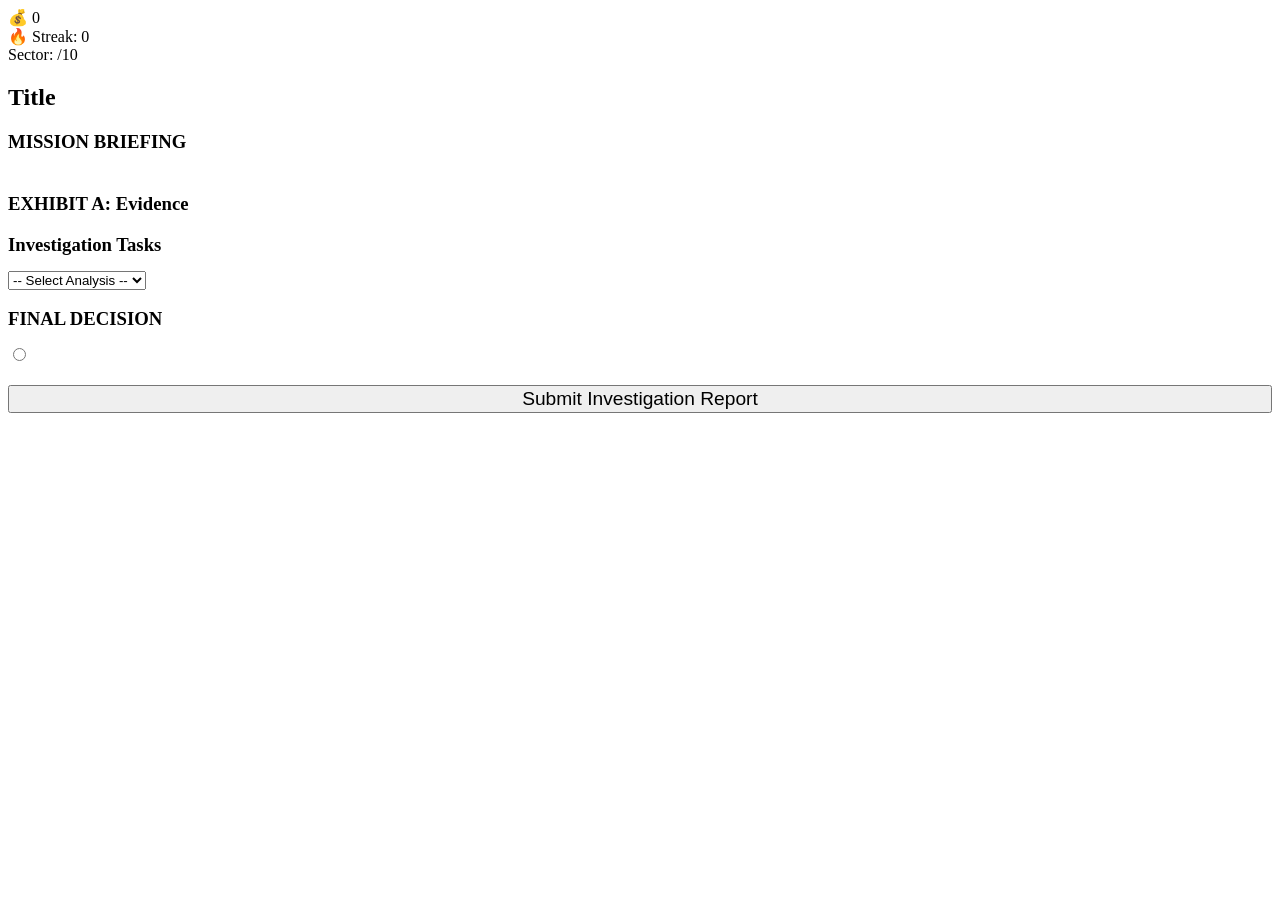
==== src/main/resources/templates/challenge.html @ 50f9b8e0 "Intial Commit" ====
<!DOCTYPE html>
<html xmlns:th="http://www.thymeleaf.org" lang="">
<head>
    <title th:text="${challenge.title}">Investigation</title>
    <link rel="stylesheet" th:href="@{/style.css}">
</head>
<body>
<div class="app-container">
    <div class="main-content">
        <div class="hud-bar">
            <div class="hud-item"><span class="coin-icon">💰</span> <span th:text="${state.coins}">0</span></div>
            <div class="hud-item"><span class="streak-icon">🔥</span> Streak: <span th:text="${state.streak}">0</span></div>
            <div class="hud-item">Sector: <span th:text="${challenge.id}"></span>/10</div>
        </div>

        <div class="content-area">
            <h2 style="color: var(--primary); margin-bottom: 20px;" th:text="${challenge.title}">Title</h2>

            <div class="investigation-grid">
                <div class="evidence-panel">
                    <h3 style="color: var(--warning); border-bottom: 1px solid var(--border); padding-bottom: 10px;">MISSION BRIEFING</h3>
                    <p style="margin: 15px 0;" th:text="${challenge.missionBriefing}"></p>

                    <h3 style="color: var(--primary); margin-top: 30px;">EXHIBIT A: Evidence</h3>
                    <div th:utext="${challenge.evidenceHtml}"></div>
                </div>

                <div>
                    <form th:action="@{/submit/{id}(id=${challenge.id})}" method="post">

                        <h3 style="margin-bottom: 15px;">Investigation Tasks</h3>

                        <div class="task-card" th:each="task : ${challenge.tasks}">
                            <strong th:text="${task.question}"></strong>
                            <select class="cyber-select" th:name="${task.id}" required>
                                <option value="" disabled selected>-- Select Analysis --</option>
                                <option th:each="opt : ${task.options}" th:value="${opt.key}" th:text="${opt.value}"></option>
                            </select>
                        </div>

                        <div class="final-decision-card">
                            <h3 style="color: var(--danger); margin-bottom: 10px;">FINAL DECISION</h3>
                            <strong th:text="${challenge.finalDecision.question}"></strong>

                            <div style="display: flex; gap: 10px; justify-content: center; margin-top: 15px;">
                                <label class="selectable-card" th:each="opt : ${challenge.finalDecision.options}" style="flex: 1;">
                                    <input type="radio" name="final" th:value="${opt.key}" required>
                                    <span th:text="${opt.value}"></span>
                                </label>
                            </div>
                        </div>

                        <button type="submit" class="btn" style="width: 100%; margin-top: 20px; font-size: 1.2rem;">Submit Investigation Report</button>
                    </form>
                </div>
            </div>
        </div>
    </div>
</div>
</body>
</html>
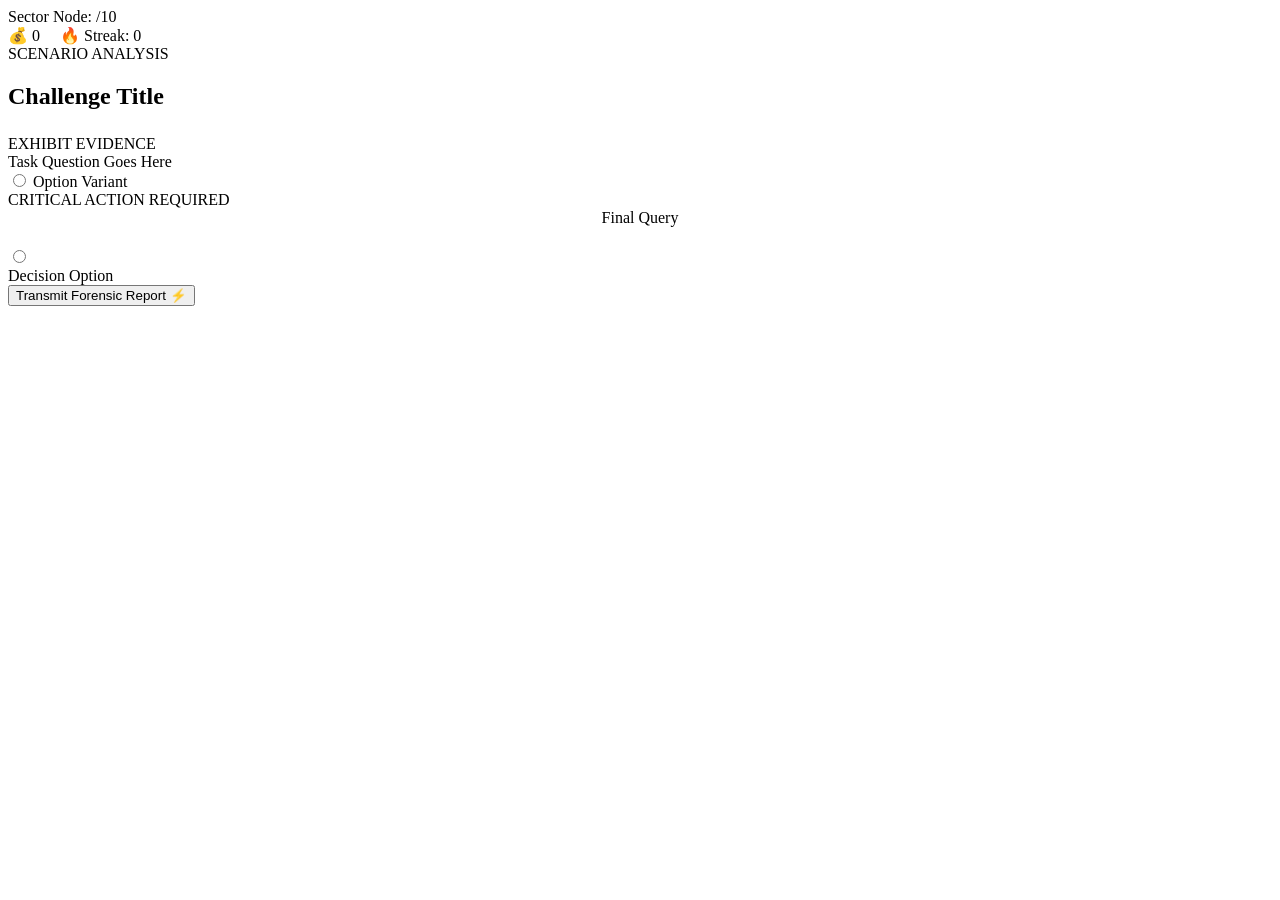
==== commit 9d16bc64: "Improved GUI and result interface for users" ====
--- a/src/main/resources/templates/challenge.html
+++ b/src/main/resources/templates/challenge.html
@@ -1,59 +1,66 @@
 <!DOCTYPE html>
-<html xmlns:th="http://www.thymeleaf.org" lang="">
+<html xmlns:th="http://www.thymeleaf.org">
 <head>
-    <title th:text="${challenge.title}">Investigation</title>
+    <title th:text="${challenge.title}">Investigation Panel</title>
     <link rel="stylesheet" th:href="@{/style.css}">
 </head>
 <body>
 <div class="app-container">
     <div class="main-content">
         <div class="hud-bar">
-            <div class="hud-item"><span class="coin-icon">💰</span> <span th:text="${state.coins}">0</span></div>
-            <div class="hud-item"><span class="streak-icon">🔥</span> Streak: <span th:text="${state.streak}">0</span></div>
-            <div class="hud-item">Sector: <span th:text="${challenge.id}"></span>/10</div>
+            <div class="hud-item">Sector Node: <span th:text="${challenge.id}"></span>/10</div>
+            <div style="display: flex; gap: 20px;">
+                <div class="hud-item">💰 <span th:text="${state.coins}">0</span></div>
+                <div class="hud-item">🔥 Streak: <span th:text="${state.streak}">0</span></div>
+            </div>
         </div>
 
-        <div class="content-area">
-            <h2 style="color: var(--primary); margin-bottom: 20px;" th:text="${challenge.title}">Title</h2>
+        <div class="challenge-workspace">
 
-            <div class="investigation-grid">
-                <div class="evidence-panel">
-                    <h3 style="color: var(--warning); border-bottom: 1px solid var(--border); padding-bottom: 10px;">MISSION BRIEFING</h3>
-                    <p style="margin: 15px 0;" th:text="${challenge.missionBriefing}"></p>
+            <div class="workspace-left">
+                <div class="card scenario-card">
+                    <div class="card-header-line">SCENARIO ANALYSIS</div>
+                    <h2 style="color: var(--primary); margin-bottom: 15px;" th:text="${challenge.title}">Challenge Title</h2>
+                    <p style="line-height: 1.6; margin-bottom: 25px; color: var(--text-main);" th:text="${challenge.missionBriefing}"></p>
 
-                    <h3 style="color: var(--primary); margin-top: 30px;">EXHIBIT A: Evidence</h3>
+                    <div class="card-header-line">EXHIBIT EVIDENCE</div>
                     <div th:utext="${challenge.evidenceHtml}"></div>
                 </div>
+            </div>
 
-                <div>
-                    <form th:action="@{/submit/{id}(id=${challenge.id})}" method="post">
+            <div class="workspace-right">
+                <form th:action="@{/submit/{id}(id=${challenge.id})}" method="post">
 
-                        <h3 style="margin-bottom: 15px;">Investigation Tasks</h3>
+                    <div class="card task-investigation-card" th:each="task : ${challenge.tasks}">
+                        <div class="task-query" th:text="${task.question}">Task Question Goes Here</div>
 
-                        <div class="task-card" th:each="task : ${challenge.tasks}">
-                            <strong th:text="${task.question}"></strong>
-                            <select class="cyber-select" th:name="${task.id}" required>
-                                <option value="" disabled selected>-- Select Analysis --</option>
-                                <option th:each="opt : ${task.options}" th:value="${opt.key}" th:text="${opt.value}"></option>
-                            </select>
+                        <div class="options-list">
+                            <label class="custom-option-row" th:each="opt : ${task.options}">
+                                <input type="radio" th:name="${task.id}" th:value="${opt.key}" required>
+                                <span class="radio-checkmark"></span>
+                                <span class="option-text" th:text="${opt.value}">Option Variant</span>
+                            </label>
                         </div>
+                    </div>
 
-                        <div class="final-decision-card">
-                            <h3 style="color: var(--danger); margin-bottom: 10px;">FINAL DECISION</h3>
-                            <strong th:text="${challenge.finalDecision.question}"></strong>
+                    <div class="card ultimate-decision-card">
+                        <div class="decision-alert-banner">CRITICAL ACTION REQUIRED</div>
+                        <div class="task-query" style="text-align: center; margin-bottom: 20px;" th:text="${challenge.finalDecision.question}">Final Query</div>
 
-                            <div style="display: flex; gap: 10px; justify-content: center; margin-top: 15px;">
-                                <label class="selectable-card" th:each="opt : ${challenge.finalDecision.options}" style="flex: 1;">
-                                    <input type="radio" name="final" th:value="${opt.key}" required>
-                                    <span th:text="${opt.value}"></span>
-                                </label>
-                            </div>
+                        <div class="decision-options-flex">
+                            <label class="decision-btn-label" th:each="opt : ${challenge.finalDecision.options}">
+                                <input type="radio" name="final" th:value="${opt.key}" required>
+                                <div class="decision-inner-box">
+                                    <span th:text="${opt.value}">Decision Option</span>
+                                </div>
+                            </label>
                         </div>
+                    </div>
 
-                        <button type="submit" class="btn" style="width: 100%; margin-top: 20px; font-size: 1.2rem;">Submit Investigation Report</button>
-                    </form>
-                </div>
+                    <button type="submit" class="btn file-report-btn">Transmit Forensic Report ⚡</button>
+                </form>
             </div>
+
         </div>
     </div>
 </div>
